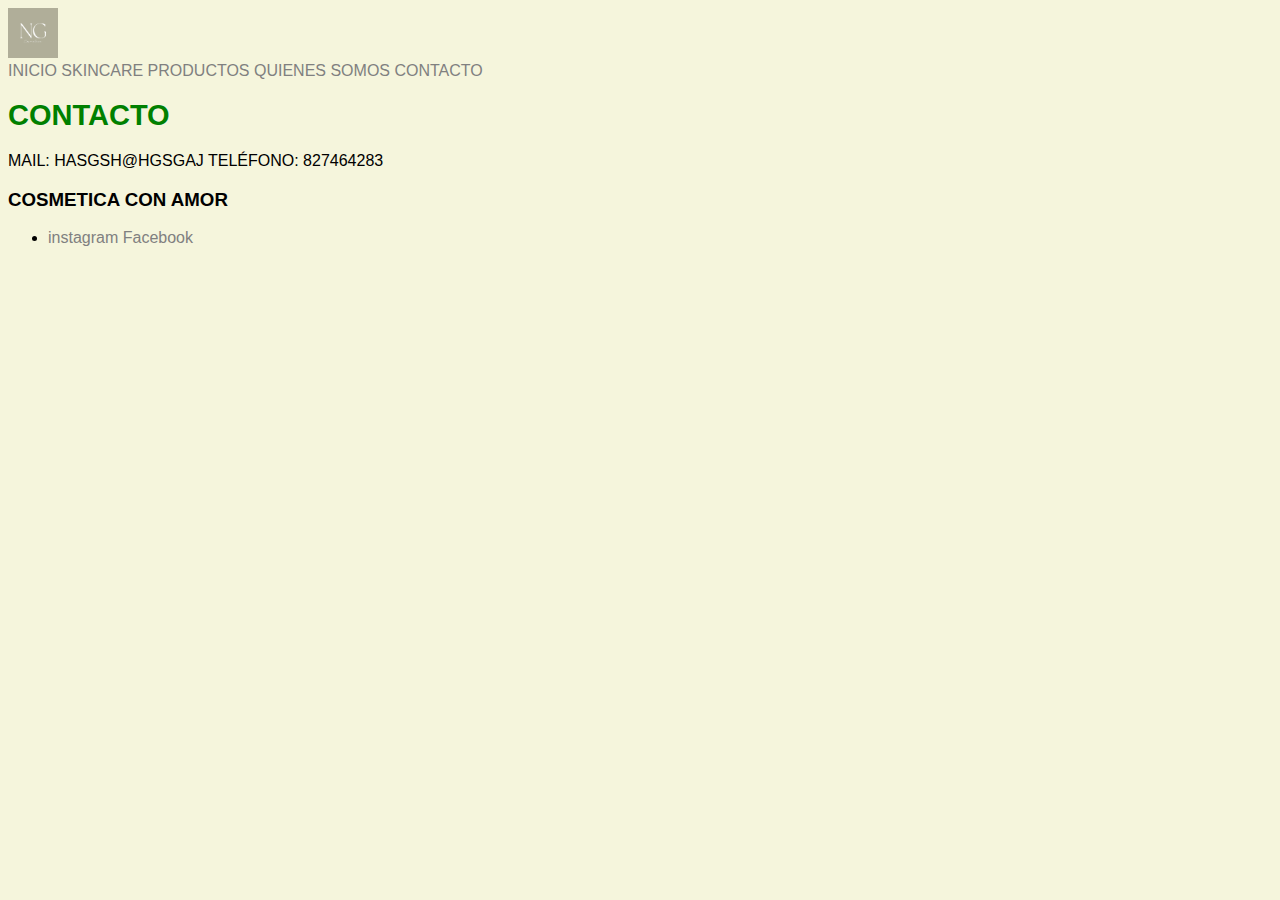
==== contacto.html @ 976e9ae4 "se movió  contenido fuera de la carpeta coder" ====
<!DOCTYPE html>
<html lang="en">
<head>
    <meta charset="UTF-8">
    <meta name="viewport" content="width=device-width, initial-scale=1.0">
    <title>NGCOSMETICA | CONTACTO</title>
    <link rel="stylesheet" href="style.css">
</head>
<body style="background-color: beige;">
    <header>   
     <img src="logongcosmetica.png" width="50" height="50" style="border:0;" loading="lazy" referrerpolicy="no-referrer-when-downgrade"></img>
    <nav>
         <a href="index.html">INICIO</a>
         <a href="skincare.html">SKINCARE</a>
         <a href="productos.html">PRODUCTOS</a>
         <a href="quienes.html">QUIENES SOMOS</a>
         <a href="contacto.html">CONTACTO</a>
    </nav>
    </header>

    <main>
        <h1>CONTACTO</h1> 

        <P> MAIL: HASGSH@HGSGAJ
            TELÉFONO: 827464283
        </P> 
    
    </main>

    <footer>
        <h3> COSMETICA CON AMOR </h3>
        <ul>
            <li>
                <a href="https://www.instagram.com/ng.cosmetica/" target="_blank">instagram</a>
                <a href="https://www.instagram.com/ng.cosmetica/" target="_blank">Facebook</a>
            </li>
        </ul>
      </footer>
    
</body>
</html>
---- style.css ----
*{font-family: Arial, Helvetica, sans-serif;
}

h1{ font-size:29px; 
    color: green
}

a{ color: grey; 
text-decoration:none; 
font-family:Arial, Helvetica, sans-serif; 
text-align: center
}
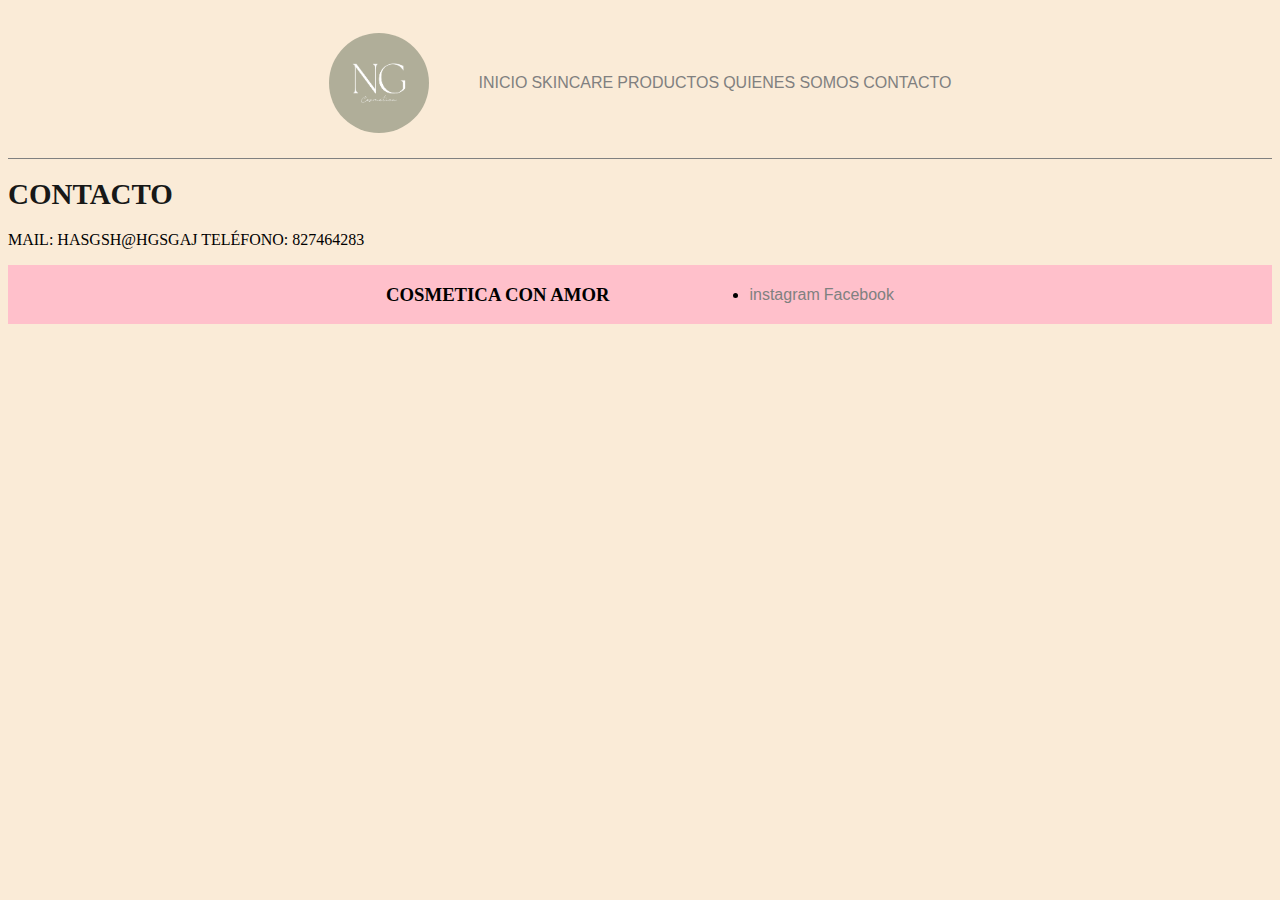
==== commit bf851e04: "agregado de estilos" ====
--- a/contacto.html
+++ b/contacto.html
@@ -1,30 +1,32 @@
 <!DOCTYPE html>
 <html lang="en">
+
 <head>
     <meta charset="UTF-8">
     <meta name="viewport" content="width=device-width, initial-scale=1.0">
     <title>NGCOSMETICA | CONTACTO</title>
     <link rel="stylesheet" href="style.css">
 </head>
-<body style="background-color: beige;">
-    <header>   
-     <img src="logongcosmetica.png" width="50" height="50" style="border:0;" loading="lazy" referrerpolicy="no-referrer-when-downgrade"></img>
-    <nav>
-         <a href="index.html">INICIO</a>
-         <a href="skincare.html">SKINCARE</a>
-         <a href="productos.html">PRODUCTOS</a>
-         <a href="quienes.html">QUIENES SOMOS</a>
-         <a href="contacto.html">CONTACTO</a>
-    </nav>
+
+<body>
+    <header>
+        <img class=logo src="./assets/logongcosmetica.png" alt="LOGO" width="100" height="100"></img>
+        <nav>
+            <a href="index.html">INICIO</a>
+            <a href="skincare.html">SKINCARE</a>
+            <a href="productos.html">PRODUCTOS</a>
+            <a href="quienes.html">QUIENES SOMOS</a>
+            <a href="contacto.html">CONTACTO</a>
+        </nav>
     </header>
 
     <main>
-        <h1>CONTACTO</h1> 
+        <h1>CONTACTO</h1>
 
         <P> MAIL: HASGSH@HGSGAJ
             TELÉFONO: 827464283
-        </P> 
-    
+        </P>
+
     </main>
 
     <footer>
@@ -35,7 +37,8 @@
                 <a href="https://www.instagram.com/ng.cosmetica/" target="_blank">Facebook</a>
             </li>
         </ul>
-      </footer>
-    
+    </footer>
+
 </body>
+
 </html>--- a/style.css
+++ b/style.css
@@ -1,13 +1,55 @@
-*{font-family: Arial, Helvetica, sans-serif;
+body {
+    background-color: antiquewhite;
+}
+header {
+    display: flex;
+    justify-content: center;
+    align-items: center;
+    border-bottom: 1px solid rgb(128, 128, 128);
+    gap: 50px;
+    padding: 25px
 }
 
-h1{ font-size:29px; 
-    color: green
+footer {
+    background-color: pink;
+    display: flex;
+    justify-content: center;
+    align-items: center;
+    gap: 100px;
 }
 
-a{ color: grey; 
-text-decoration:none; 
-font-family:Arial, Helvetica, sans-serif; 
-text-align: center
+.logo {
+    border-radius: 50%;
 }
 
+
+h1 {
+    font-size: 29px;
+    color: rgb(23, 24, 23)
+}
+
+a {
+    color: grey;
+    text-decoration: none;
+    font-family: Arial, Helvetica, sans-serif;
+    text-align: center
+}
+
+.grid-container {
+    padding: 10px;
+    display: grid;
+    grid-template-columns: repeat(2, 1fr);
+    grid-auto-rows: minmax(auto, auto);
+    gap: 10px;
+    text-align: justify;
+    font-size: large;
+}
+
+.section1 {
+    flex-direction: row;
+    justify-content: center;
+    align-items: center;
+    text-align: center;
+
+
+}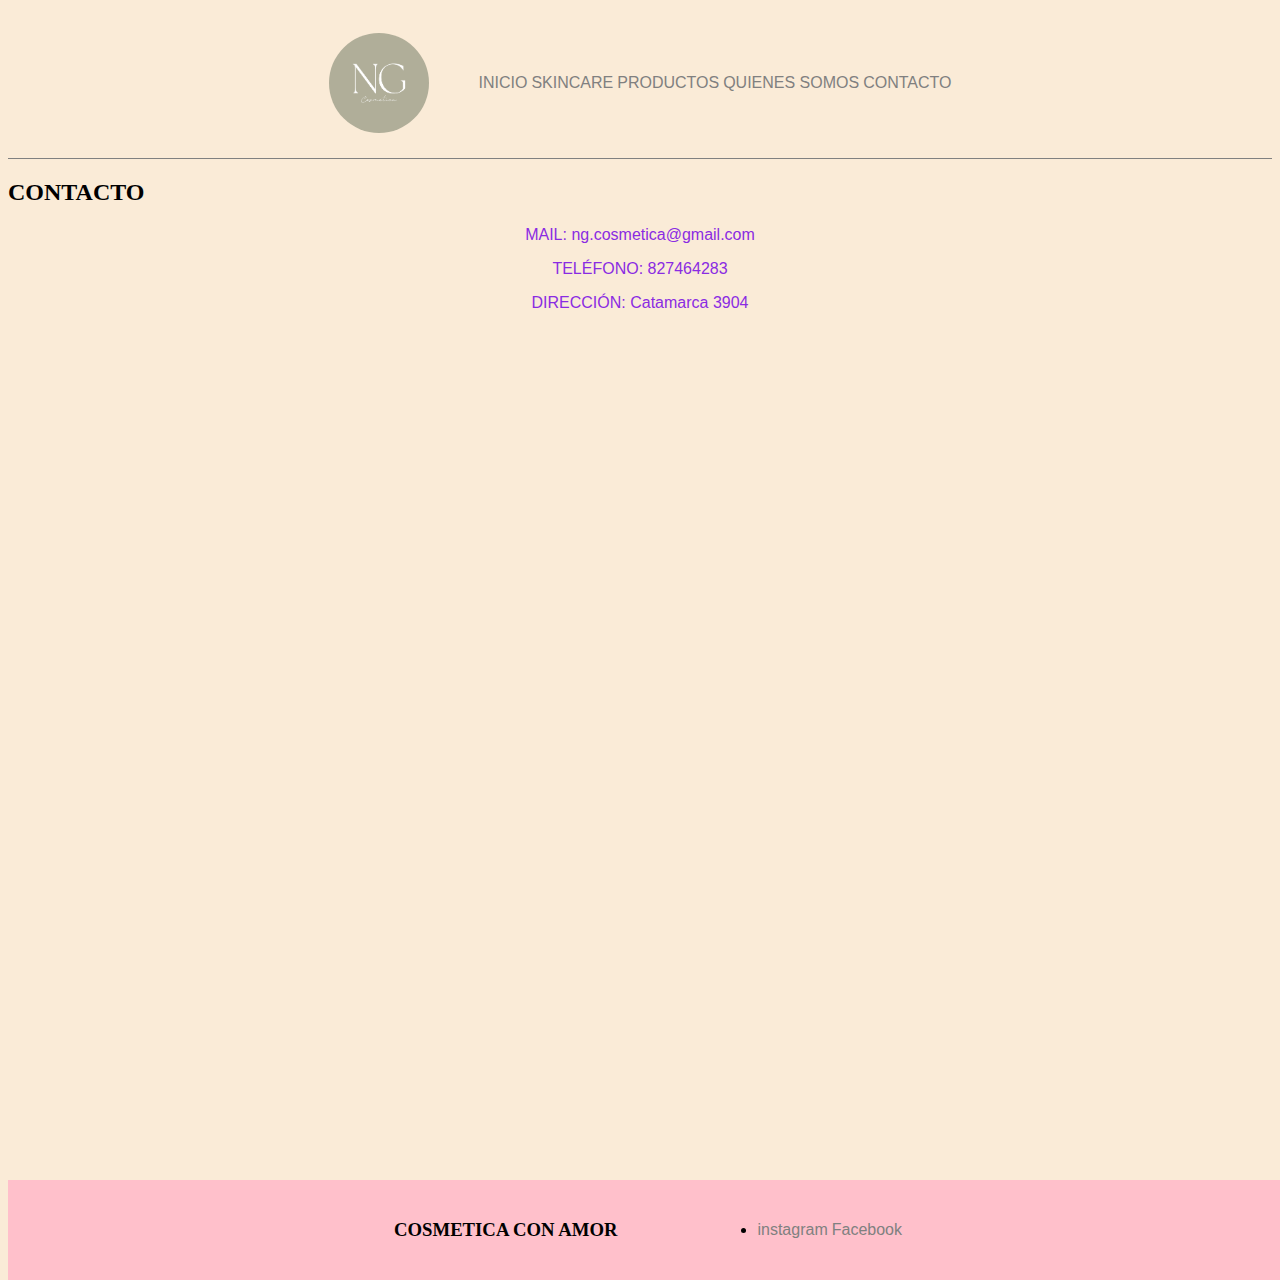
==== commit 800b611d: "hover y mediaquery" ====
--- a/contacto.html
+++ b/contacto.html
@@ -21,11 +21,14 @@
     </header>
 
     <main>
-        <h1>CONTACTO</h1>
+        <h2>CONTACTO</h2>
 
-        <P> MAIL: HASGSH@HGSGAJ
-            TELÉFONO: 827464283
-        </P>
+        <div class="listado">
+           <p>MAIL: ng.cosmetica@gmail.com</p> 
+           <p>TELÉFONO: 827464283</p>
+           <p>DIRECCIÓN: Catamarca 3904</p>
+        </div>
+      
 
     </main>
 
--- a/style.css
+++ b/style.css
@@ -1,6 +1,18 @@
+html {
+    position: relative;
+    height: 100vw;
+}
+
 body {
     background-color: antiquewhite;
 }
+
+.limpieza-items {
+    &:hover {
+        color: pink;
+    }
+}
+
 header {
     display: flex;
     justify-content: center;
@@ -16,6 +28,11 @@
     justify-content: center;
     align-items: center;
     gap: 100px;
+    position: absolute;
+    width: 100%;
+    height: 100px;
+    margin-top: 20px;
+    bottom: 0;
 }
 
 .logo {
@@ -51,5 +68,45 @@
     align-items: center;
     text-align: center;
 
+}
 
+.listado {
+    font-family: Arial, Helvetica, sans-serif;
+    color: blueviolet;
+    text-align: center;
+}
+
+.item {
+    object-fit: contain;
+    height: 400px;
+    width: 400px;
+}
+
+.center {
+    display: flex;
+    justify-content: center;
+    align-items: center;
+}
+
+.banner-img {
+    object-fit: cover;
+    width: 100%;
+    margin-top: 10px;
+}
+
+.marcas {
+    text-align: center;
+}
+
+
+.marcas-img {
+    height: 300px;
+    width: 300px;
+}
+
+@media (max-width: 1250px) {
+    .marcas-img {
+        height: 200px;
+        width: 200px;
+    }
 }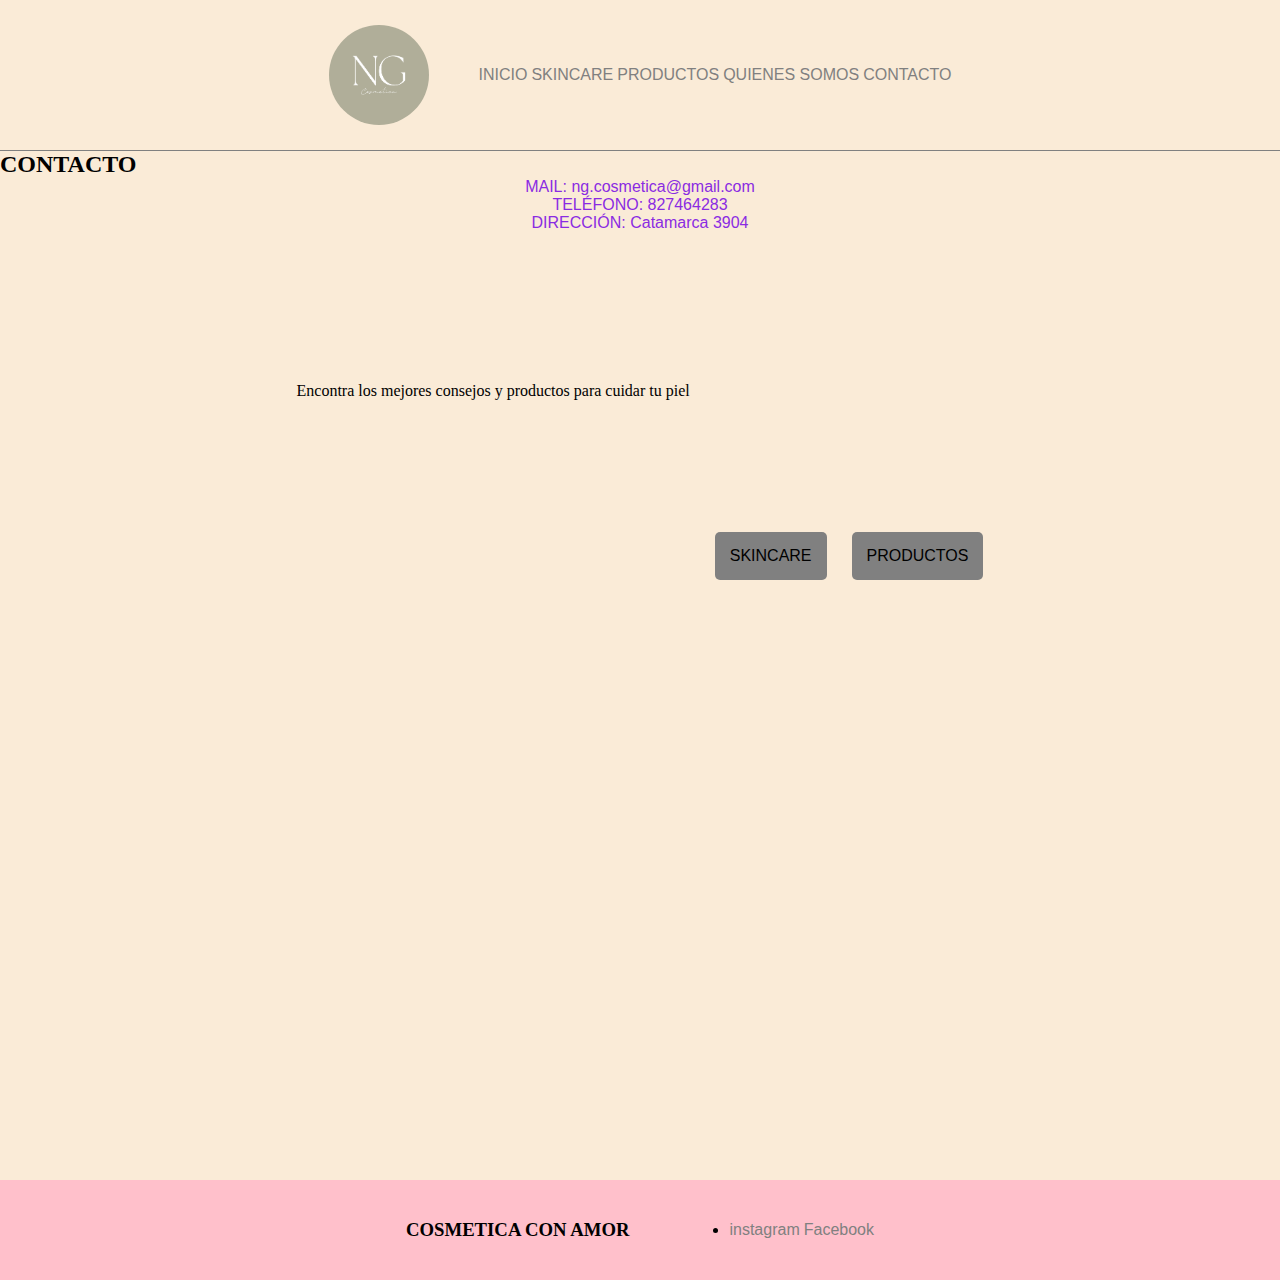
==== commit 800c53b3: "extend and mixins" ====
--- a/contacto.html
+++ b/contacto.html
@@ -4,7 +4,12 @@
 <head>
     <meta charset="UTF-8">
     <meta name="viewport" content="width=device-width, initial-scale=1.0">
-    <title>NGCOSMETICA | CONTACTO</title>
+    <title>NGCOSMETICA | CONTACTO </title>
+    <link rel="shortcut icon" href="assets/iconito.png" type="image/x-icon">
+  <meta name="description" content="Contactanos y te asesoramos para ayudarte en tu rutina de skincare">
+  <meta name="keywords" content=" Skincare, Cosmética, Lidherma, Idraet, limpieza, serums">
+  <meta name="author" content="Nadia Gabbanelli">
+  <meta name="geo.placename" content="Argentina">
     <link rel="stylesheet" href="style.css">
 </head>
 
@@ -29,7 +34,11 @@
            <p>DIRECCIÓN: Catamarca 3904</p>
         </div>
       
-
+        <secion class="section-botones">
+            <p> Encontra los mejores consejos y productos para cuidar tu piel</p>
+            <a href="./skincare.html" class="boton">SKINCARE</a>
+            <a href="./productos.html" class="boton-2">PRODUCTOS</a>
+          </secion>
     </main>
 
     <footer>
--- a/style.css
+++ b/style.css
@@ -1,112 +1,190 @@
+body {
+  background-color: beige;
+}
+
+header {
+  display: flex;
+  justify-content: center;
+  align-items: center;
+  border-bottom: 1px solid rgb(128, 128, 128);
+  gap: 50px;
+  padding: 25px;
+}
+
+.logo {
+  border-radius: 50%;
+}
+
+.banner-img {
+  object-fit: cover;
+  width: 100%;
+  margin-top: 10px;
+}
+
+h1 {
+  font-size: 29px;
+  color: rgb(23, 24, 23);
+}
+
+a {
+  color: grey;
+  text-decoration: none;
+  font-family: Arial, Helvetica, sans-serif;
+  text-align: center;
+}
+
+.grid-container {
+  padding: 10px;
+  display: grid;
+  grid-template-columns: repeat(2, 1fr);
+  grid-auto-rows: minmax(auto, auto);
+  gap: 10px;
+  text-align: justify;
+  font-size: large;
+}
+
+.section1 {
+  flex-direction: row;
+  justify-content: center;
+  align-items: center;
+  text-align: center;
+}
+
+.listado {
+  font-family: Arial, Helvetica, sans-serif;
+  color: blueviolet;
+  text-align: center;
+}
+
+.item {
+  object-fit: contain;
+  height: 400px;
+  width: 400px;
+}
+
+.center {
+  display: flex;
+  justify-content: center;
+  align-items: center;
+}
+
+.marcas {
+  text-align: center;
+}
+
+.marcas-img {
+  height: 300px;
+  width: 300px;
+}
+
+@media (max-width: 1250px) {
+  .marcas-img {
+    height: 200px;
+    width: 200px;
+  }
+}
+.marcas {
+  text-align: center;
+}
+
+.marcas-img {
+  height: 300px;
+  width: 300px;
+}
+
+@media (max-width: 1250px) {
+  .marcas-img {
+    height: 200px;
+    width: 200px;
+  }
+}
+* {
+  margin: 0px;
+  padding: 0px;
+}
+
 html {
-    position: relative;
-    height: 100vw;
+  position: relative;
+  height: 100vw;
 }
 
 body {
-    background-color: antiquewhite;
+  background-color: antiquewhite;
 }
 
-.limpieza-items {
-    &:hover {
-        color: pink;
-    }
+.limpieza-items:hover {
+  color: pink;
 }
 
-header {
-    display: flex;
-    justify-content: center;
-    align-items: center;
-    border-bottom: 1px solid rgb(128, 128, 128);
-    gap: 50px;
-    padding: 25px
+.marcas h2 {
+  text-align: center;
+  color: grey;
+  font-family: Arial, Helvetica, sans-serif;
+  margin: 25px;
+  font-size: 2rem;
+}
+.marcas p {
+  text-align: center;
+  color: grey;
+  font-family: Arial, Helvetica, sans-serif;
+  margin: 25px;
+  font-size: 2rem;
+}
+
+.fotosmarcas {
+  display: flex;
+  justify-content: center;
+  align-items: center;
+  gap: 25px;
+  margin-bottom: 45px;
+}
+.fotosmarcas .empresa {
+  display: flex;
+  flex-direction: column;
+}
+.fotosmarcas .empresa img {
+  width: 300px;
+  height: 300px;
+}
+.fotosmarcas .empresa a {
+  margin: left 10px;
+  color: solid gray;
+}
+
+.section-botones {
+  display: flex;
+  justify-content: center;
+  margin-top: 150px;
+  gap: 25px;
+}
+
+.boton, .boton-2 {
+  display: flex;
+  background-color: grey;
+  padding: 15px;
+  margin-top: 150px;
+  text-decoration: none;
+  justify-content: center;
+  font-family: Arial, Helvetica, sans-serif;
+  color: black;
+  border-radius: 5px;
+}
+.boton:hover, .boton-2:hover {
+  background-color: black;
+  color: white;
 }
 
 footer {
-    background-color: pink;
-    display: flex;
-    justify-content: center;
-    align-items: center;
-    gap: 100px;
-    position: absolute;
-    width: 100%;
-    height: 100px;
-    margin-top: 20px;
-    bottom: 0;
+  background-color: pink;
+  display: flex;
+  justify-content: center;
+  align-items: center;
+  gap: 100px;
+  position: absolute;
+  width: 100%;
+  height: 100px;
+  margin-top: 20px;
+  bottom: 0;
 }
 
-.logo {
-    border-radius: 50%;
-}
-
-
-h1 {
-    font-size: 29px;
-    color: rgb(23, 24, 23)
-}
-
-a {
-    color: grey;
-    text-decoration: none;
-    font-family: Arial, Helvetica, sans-serif;
-    text-align: center
-}
-
-.grid-container {
-    padding: 10px;
-    display: grid;
-    grid-template-columns: repeat(2, 1fr);
-    grid-auto-rows: minmax(auto, auto);
-    gap: 10px;
-    text-align: justify;
-    font-size: large;
-}
-
-.section1 {
-    flex-direction: row;
-    justify-content: center;
-    align-items: center;
-    text-align: center;
-
-}
-
-.listado {
-    font-family: Arial, Helvetica, sans-serif;
-    color: blueviolet;
-    text-align: center;
-}
-
-.item {
-    object-fit: contain;
-    height: 400px;
-    width: 400px;
-}
-
-.center {
-    display: flex;
-    justify-content: center;
-    align-items: center;
-}
-
-.banner-img {
-    object-fit: cover;
-    width: 100%;
-    margin-top: 10px;
-}
-
-.marcas {
-    text-align: center;
-}
-
-
-.marcas-img {
-    height: 300px;
-    width: 300px;
-}
-
-@media (max-width: 1250px) {
-    .marcas-img {
-        height: 200px;
-        width: 200px;
-    }
-}+/*# sourceMappingURL=style.css.map */
